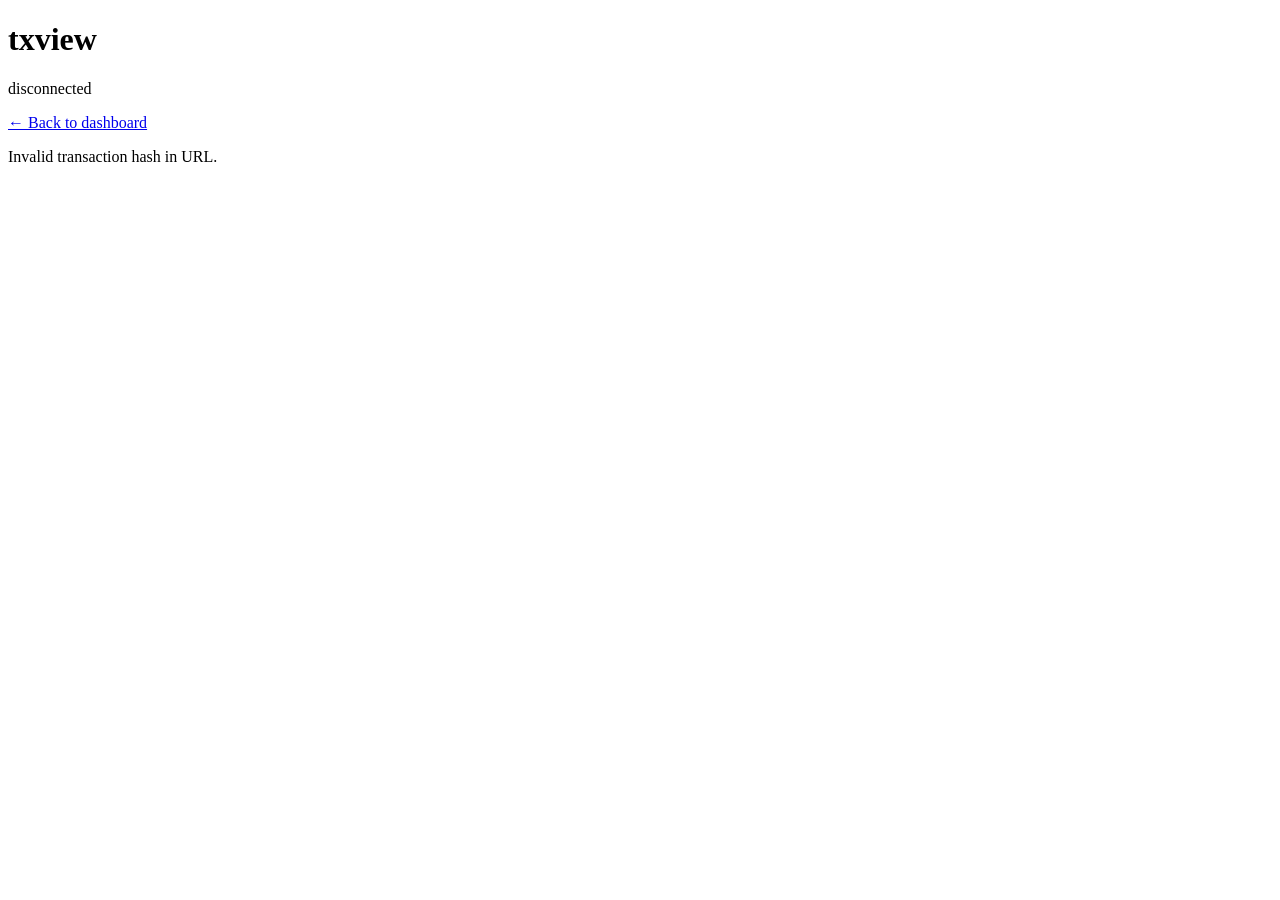
==== cmd/txview/internal/ui/detail.html @ e22e6715 "cmd/txview: add resizable and detachable detail panel Add a drag handle on the left border of the de" ====
<!DOCTYPE html>
<html lang="en">
<head>
    <meta charset="UTF-8">
    <meta name="viewport" content="width=device-width, initial-scale=1.0">
    <title>txview - Transaction Detail</title>
    <link rel="stylesheet" href="/style.css">
</head>
<body>
    <header>
        <h1>txview</h1>
        <div class="status-indicator disconnected" id="status-dot"></div>
        <span id="status-text">disconnected</span>
    </header>
    <div class="detail-standalone" id="detail-standalone">
        <p style="margin-bottom: 12px;"><a class="back-link" href="/">&larr; Back to dashboard</a></p>
        <div id="detail-content"><p class="loading">Loading&hellip;</p></div>
    </div>
    <script>
    (function() {
        'use strict';

        var statusDot = document.getElementById('status-dot');
        var statusText = document.getElementById('status-text');
        var detailContent = document.getElementById('detail-content');

        // Extract tx hash from URL path: /tx/0x...
        var pathParts = location.pathname.split('/');
        var txHash = pathParts[pathParts.length - 1] || pathParts[pathParts.length - 2];
        if (!txHash || !txHash.startsWith('0x')) {
            detailContent.innerHTML = '<p>Invalid transaction hash in URL.</p>';
            return;
        }

        document.title = 'txview - ' + txHash.substring(0, 10) + '\u2026';

        var ws = null;
        var rpcId = 1;
        var pending = {};

        fetch('/config')
            .then(function(r) { return r.json(); })
            .then(function(cfg) { connect(cfg.rpcEndpoint); })
            .catch(function(err) {
                statusText.textContent = 'config error: ' + err;
                detailContent.innerHTML = '<p>Failed to load config: ' + escapeHtml(String(err)) + '</p>';
            });

        function connect(endpoint) {
            ws = new WebSocket(endpoint);

            ws.onopen = function() {
                statusDot.className = 'status-indicator connected';
                statusText.textContent = 'connected';
                fetchTx();
            };

            ws.onclose = function(ev) {
                statusDot.className = 'status-indicator disconnected';
                statusText.textContent = 'disconnected (code ' + ev.code + ')';
            };

            ws.onerror = function() { ws.close(); };

            ws.onmessage = function(msg) {
                var data;
                try { data = JSON.parse(msg.data); } catch(e) { return; }
                if (data.id !== undefined && pending[data.id]) {
                    var cb = pending[data.id];
                    delete pending[data.id];
                    cb(data.result, data.error);
                }
            };
        }

        function rpcCall(method, params, callback) {
            var id = rpcId++;
            if (callback) pending[id] = callback;
            ws.send(JSON.stringify({jsonrpc: '2.0', id: id, method: method, params: params}));
        }

        function fetchTx() {
            rpcCall('txtracker_getTx', [txHash], function(result, err) {
                if (err) {
                    detailContent.innerHTML = '<p>Error: ' + escapeHtml(JSON.stringify(err)) + '</p>';
                    return;
                }
                if (!result) {
                    detailContent.innerHTML = '<p>Transaction not found in tracker.</p>';
                    return;
                }
                renderDetail(result);
            });
        }

        function renderDetail(info) {
            var base = parseTS(info.FirstSeen);
            var fields = [
                ['Hash', txHash],
                ['Status', info.Status],
                ['Local', info.Local ? 'yes' : 'no'],
                ['Type', info.TxType],
                ['Size', info.TxSize + ' bytes'],
                ['From', info.From || '-'],
                ['Nonce', info.Nonce],
                ['Gas', info.Gas],
                ['Gas Fee Cap', info.GasFeeCap ? info.GasFeeCap + ' wei' : '-'],
                ['Gas Tip Cap', info.GasTipCap ? info.GasTipCap + ' wei' : '-'],
                ['Value', info.Value ? info.Value + ' wei' : '-'],
                ['To', info.To || '-'],
                ['First Seen', formatTS(info.FirstSeen, null)],
                ['Requested', formatTS(info.Requested, base)],
                ['Requested From', info.RequestedFrom || '-'],
                ['Received', formatTS(info.Received, base)],
                ['Pooled', formatTS(info.Pooled, base)],
                ['Included', formatTS(info.Included, base)],
                ['Finalized', formatTS(info.Finalized, base)],
                ['Deliverer', info.Deliverer || '-'],
                ['Announcers', (info.Announcers || []).join(', ') || '-'],
                ['Block #', info.BlockNum || '-'],
                ['Block Hash', info.BlockHash || '-'],
                ['Reject Error', info.RejectErr || '-'],
            ];

            var html = '';
            for (var i = 0; i < fields.length; i++) {
                html += '<div class="field"><label>' + escapeHtml(fields[i][0]) +
                        '</label><div class="value">' + escapeHtml(String(fields[i][1])) + '</div></div>';
            }
            detailContent.innerHTML = html;
        }

        function parseTS(s) {
            if (!s || s === '0001-01-01T00:00:00Z') return null;
            var d = new Date(s);
            return isNaN(d.getTime()) ? null : d;
        }

        function formatTS(s, base) {
            var d = parseTS(s);
            if (!d) return '-';
            var abs = d.toLocaleTimeString('en-GB', {hour12: false}) + '.' +
                      String(d.getMilliseconds()).padStart(3, '0');
            if (base) {
                abs += ' (+' + msDelta(d, base) + ')';
            }
            return abs;
        }

        function msDelta(ts, base) {
            var deltaMs = ts.getTime() - base.getTime();
            if (deltaMs < 0) deltaMs = 0;
            var deltaSec = deltaMs / 1000;
            if (deltaSec < 0.1) return '0s';
            if (deltaSec < 10) return deltaSec.toFixed(1) + 's';
            if (deltaSec < 60) return Math.floor(deltaSec) + 's';
            if (deltaSec < 3600) return Math.floor(deltaSec / 60) + 'm' + Math.floor(deltaSec % 60) + 's';
            return Math.floor(deltaSec / 3600) + 'h' + Math.floor((deltaSec % 3600) / 60) + 'm';
        }

        function escapeHtml(s) {
            return s.replace(/&/g, '&amp;').replace(/</g, '&lt;').replace(/>/g, '&gt;').replace(/"/g, '&quot;');
        }
    })();
    </script>
</body>
</html>
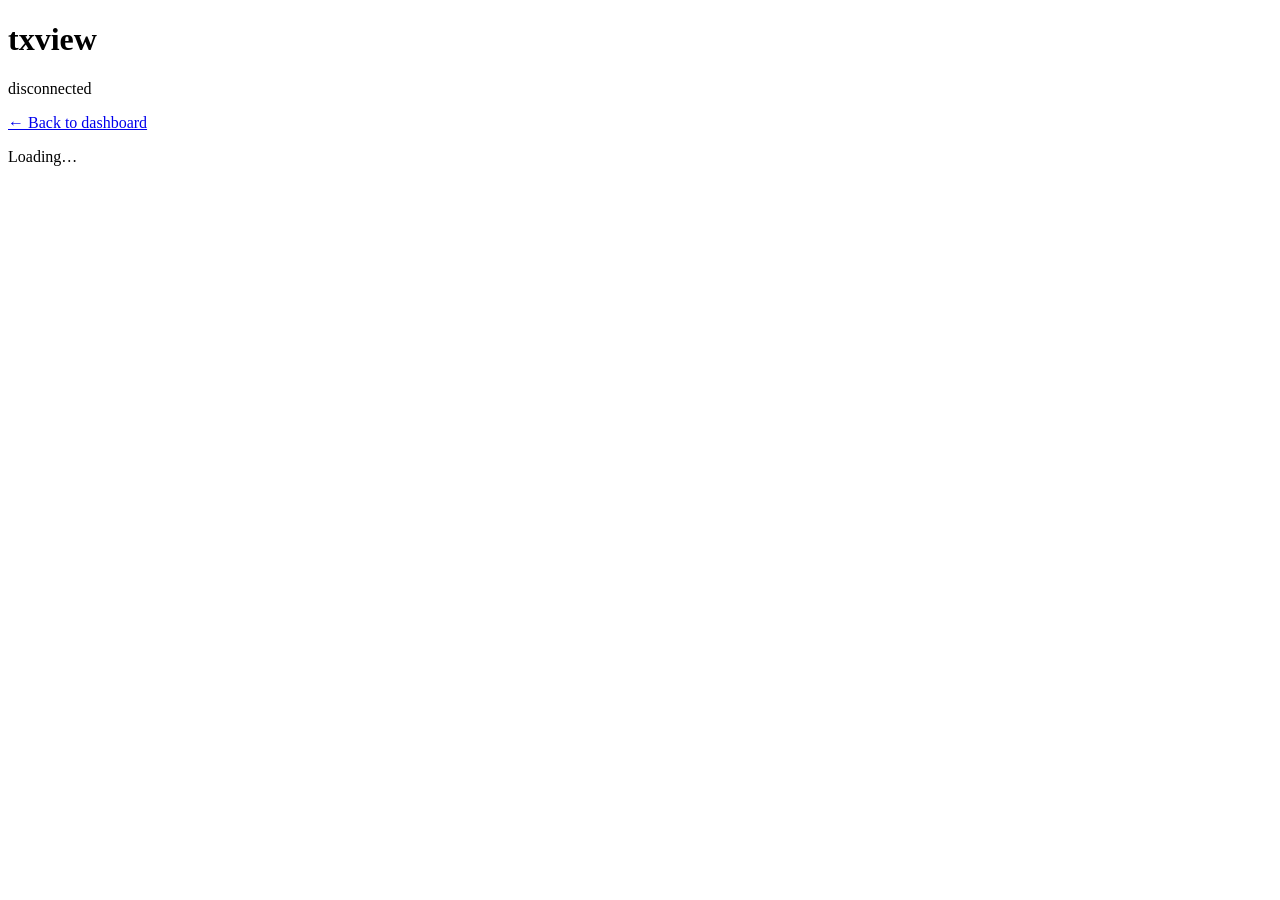
==== commit 7a8b5570: "cmd/txview: deduplicate JS helpers, viewport windowing, and Sankey rendering Extract shared utility " ====
--- a/cmd/txview/internal/ui/detail.html
+++ b/cmd/txview/internal/ui/detail.html
@@ -16,9 +16,12 @@
         <p style="margin-bottom: 12px;"><a class="back-link" href="/">&larr; Back to dashboard</a></p>
         <div id="detail-content"><p class="loading">Loading&hellip;</p></div>
     </div>
+    <script src="/helpers.js"></script>
     <script>
     (function() {
         'use strict';
+
+        var escapeHtml = txviewHelpers.escapeHtml;
 
         var statusDot = document.getElementById('status-dot');
         var statusText = document.getElementById('status-text');
@@ -94,72 +97,7 @@
         }
 
         function renderDetail(info) {
-            var base = parseTS(info.FirstSeen);
-            var fields = [
-                ['Hash', txHash],
-                ['Status', info.Status],
-                ['Local', info.Local ? 'yes' : 'no'],
-                ['Type', info.TxType],
-                ['Size', info.TxSize + ' bytes'],
-                ['From', info.From || '-'],
-                ['Nonce', info.Nonce],
-                ['Gas', info.Gas],
-                ['Gas Fee Cap', info.GasFeeCap ? info.GasFeeCap + ' wei' : '-'],
-                ['Gas Tip Cap', info.GasTipCap ? info.GasTipCap + ' wei' : '-'],
-                ['Value', info.Value ? info.Value + ' wei' : '-'],
-                ['To', info.To || '-'],
-                ['First Seen', formatTS(info.FirstSeen, null)],
-                ['Requested', formatTS(info.Requested, base)],
-                ['Requested From', info.RequestedFrom || '-'],
-                ['Received', formatTS(info.Received, base)],
-                ['Pooled', formatTS(info.Pooled, base)],
-                ['Included', formatTS(info.Included, base)],
-                ['Finalized', formatTS(info.Finalized, base)],
-                ['Deliverer', info.Deliverer || '-'],
-                ['Announcers', (info.Announcers || []).join(', ') || '-'],
-                ['Block #', info.BlockNum || '-'],
-                ['Block Hash', info.BlockHash || '-'],
-                ['Reject Error', info.RejectErr || '-'],
-            ];
-
-            var html = '';
-            for (var i = 0; i < fields.length; i++) {
-                html += '<div class="field"><label>' + escapeHtml(fields[i][0]) +
-                        '</label><div class="value">' + escapeHtml(String(fields[i][1])) + '</div></div>';
-            }
-            detailContent.innerHTML = html;
-        }
-
-        function parseTS(s) {
-            if (!s || s === '0001-01-01T00:00:00Z') return null;
-            var d = new Date(s);
-            return isNaN(d.getTime()) ? null : d;
-        }
-
-        function formatTS(s, base) {
-            var d = parseTS(s);
-            if (!d) return '-';
-            var abs = d.toLocaleTimeString('en-GB', {hour12: false}) + '.' +
-                      String(d.getMilliseconds()).padStart(3, '0');
-            if (base) {
-                abs += ' (+' + msDelta(d, base) + ')';
-            }
-            return abs;
-        }
-
-        function msDelta(ts, base) {
-            var deltaMs = ts.getTime() - base.getTime();
-            if (deltaMs < 0) deltaMs = 0;
-            var deltaSec = deltaMs / 1000;
-            if (deltaSec < 0.1) return '0s';
-            if (deltaSec < 10) return deltaSec.toFixed(1) + 's';
-            if (deltaSec < 60) return Math.floor(deltaSec) + 's';
-            if (deltaSec < 3600) return Math.floor(deltaSec / 60) + 'm' + Math.floor(deltaSec % 60) + 's';
-            return Math.floor(deltaSec / 3600) + 'h' + Math.floor((deltaSec % 3600) / 60) + 'm';
-        }
-
-        function escapeHtml(s) {
-            return s.replace(/&/g, '&amp;').replace(/</g, '&lt;').replace(/>/g, '&gt;').replace(/"/g, '&quot;');
+            txviewHelpers.renderFields(txviewHelpers.buildTxFields(txHash, info), detailContent);
         }
     })();
     </script>
